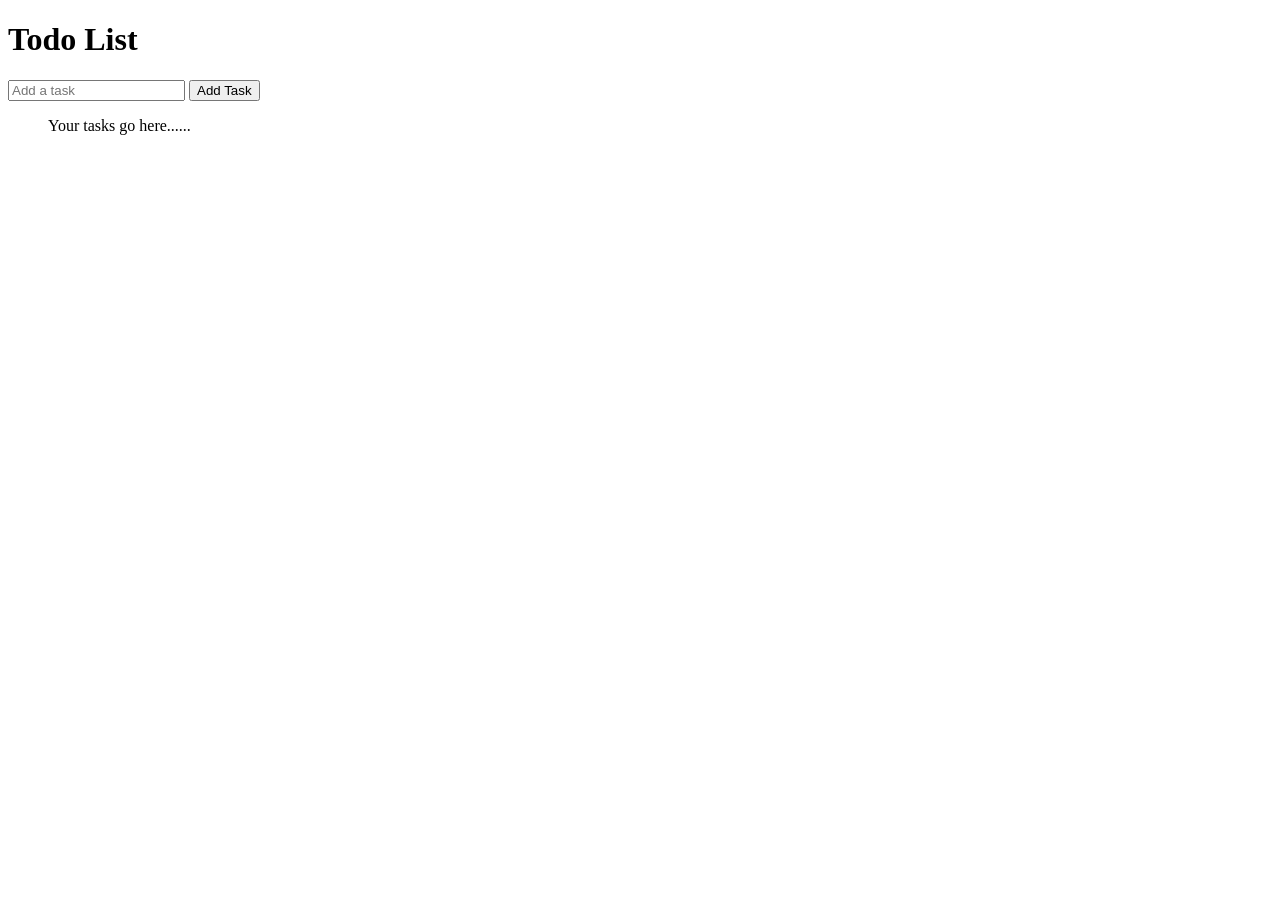
==== index.html @ 8cffc2fe "Changed" ====
<!DOCTYPE html>
<html lang="en">

<head>
    <meta charset="UTF-8">
    <meta name="viewport" content="width=device-width, initial-scale=1.0">
    <title>Document</title>
</head>

<body>
    <h1>Todo List</h1>
    </h1>
    <input type="text" id="taskInput" placeholder="Add a task" />
    <button onclick="addTask()"> Add Task</button>
    <ul id="taskList">Your tasks go here......</ul>

    <script>
        function getTaskText() {
            const input = document.getElementById('taskInput');
            const text = input.value.trim();

            console.log("Your input value is: " + input.value);
            return text;
        }
        function addTask() {
           const taskText = getTaskText();
            addTaskItem(taskText);
        }
        function addTaskItem(taskText){
            const li = document.createElement('li');
            const taskSpan = document.createElement('span');
            taskSpan.textContent = taskText;
            li.appendChild(taskSpan);

            document.getElementById('taskList').appendChild(li);
        }
    </script>
</body>

</html>
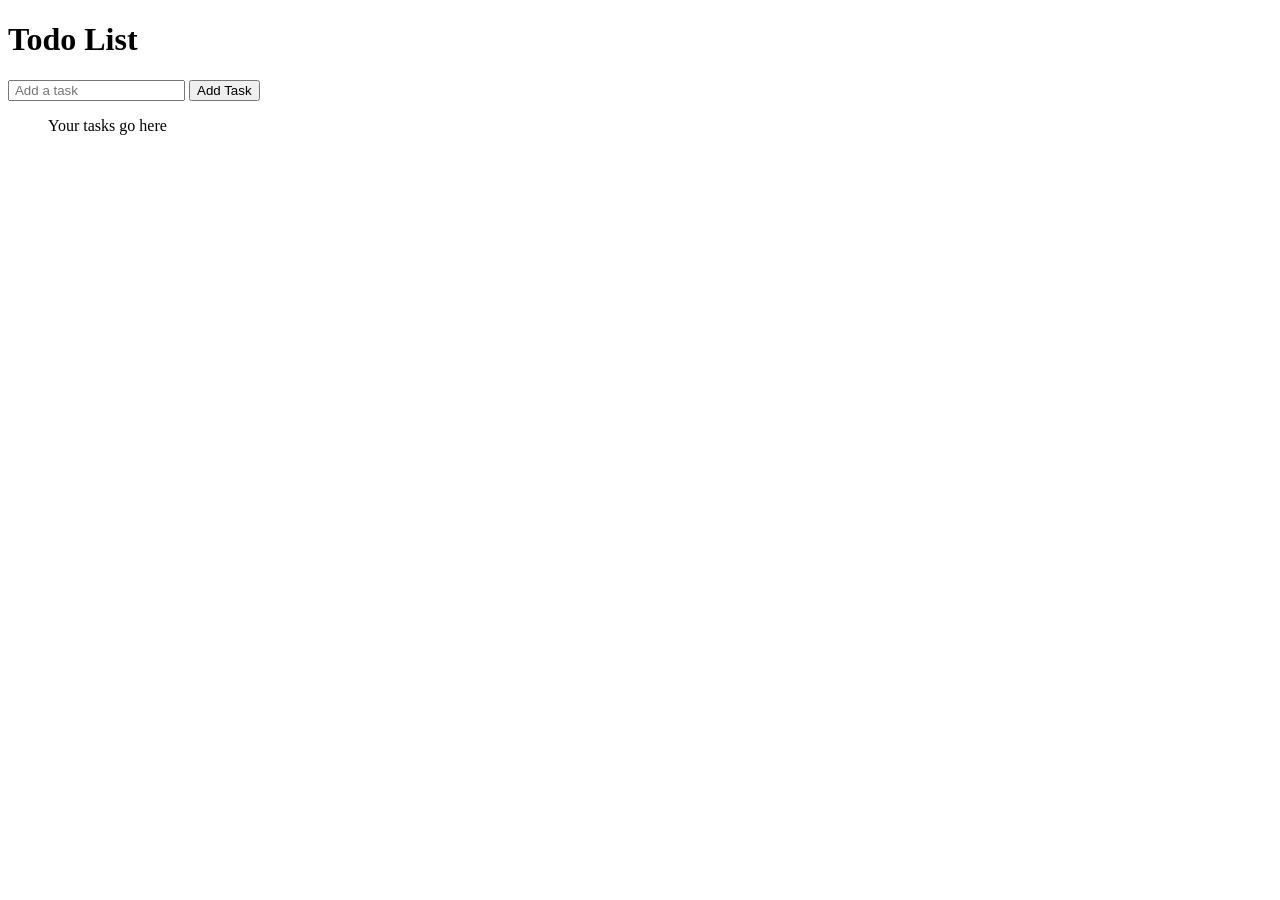
==== commit dfcd3c78: "Added Done Button" ====
--- a/index.html
+++ b/index.html
@@ -1,40 +1,67 @@
 <!DOCTYPE html>
 <html lang="en">
-
 <head>
     <meta charset="UTF-8">
     <meta name="viewport" content="width=device-width, initial-scale=1.0">
     <title>Document</title>
 </head>
-
 <body>
     <h1>Todo List</h1>
-    </h1>
-    <input type="text" id="taskInput" placeholder="Add a task" />
-    <button onclick="addTask()"> Add Task</button>
-    <ul id="taskList">Your tasks go here......</ul>
+    <input type = "text"
+            id = "taskInput"
+            placeholder =" Add a task"
+    />
+    <button onclick="addTask()">Add Task</button>
+    <ul id = "taskList"> Your tasks go here</ul>
+    <script>
+    function getTaskText(){
+        const input = document.getElementById('taskInput');
+        const text = input.value.trim();
+        console.log("The input value is: " + input.value);
 
-    <script>
-        function getTaskText() {
-            const input = document.getElementById('taskInput');
-            const text = input.value.trim();
+       
+        return text;
+    }
+    function addTask(){
+        const taskText = getTaskText();
+        addTaskItem(taskText);
+    }
+    function addTaskItem(taskText){
+        const li = document.createElement('li');
+        const taskSpan = document.createElement('span');
+        taskSpan.textContent = taskText;
+        li.appendChild(taskSpan);
 
-            console.log("Your input value is: " + input.value);
-            return text;
+        document.getElementById('taskList').appendChild(li);
+
+        const doneBtn = createDoneButton(li);
+        li.appendChild(doneBtn);
+         const editBtn = createEditBtn(li, taskSpan);
+       
+
+    }
+    function createDoneButton(li){
+        const doneBtn = document.createElement("button");
+        doneBtn.textContent = "Done";
+       
+        doneBtn.onclick = () => {
+         console.log(li);
+         li.classList.add('done');
+         const buttons = li.querySelectorAll("button");
+
+         buttons.forEach(btn => {
+            btn.disabled=true;
+         });
+         console.log("Task Completed", li.textContent, Date());
         }
-        function addTask() {
-           const taskText = getTaskText();
-            addTaskItem(taskText);
-        }
-        function addTaskItem(taskText){
-            const li = document.createElement('li');
-            const taskSpan = document.createElement('span');
-            taskSpan.textContent = taskText;
-            li.appendChild(taskSpan);
+        return doneBtn;
+    }
+   
+            
 
-            document.getElementById('taskList').appendChild(li);
-        }
+
+  
+   
     </script>
 </body>
-
-</html>+</html>
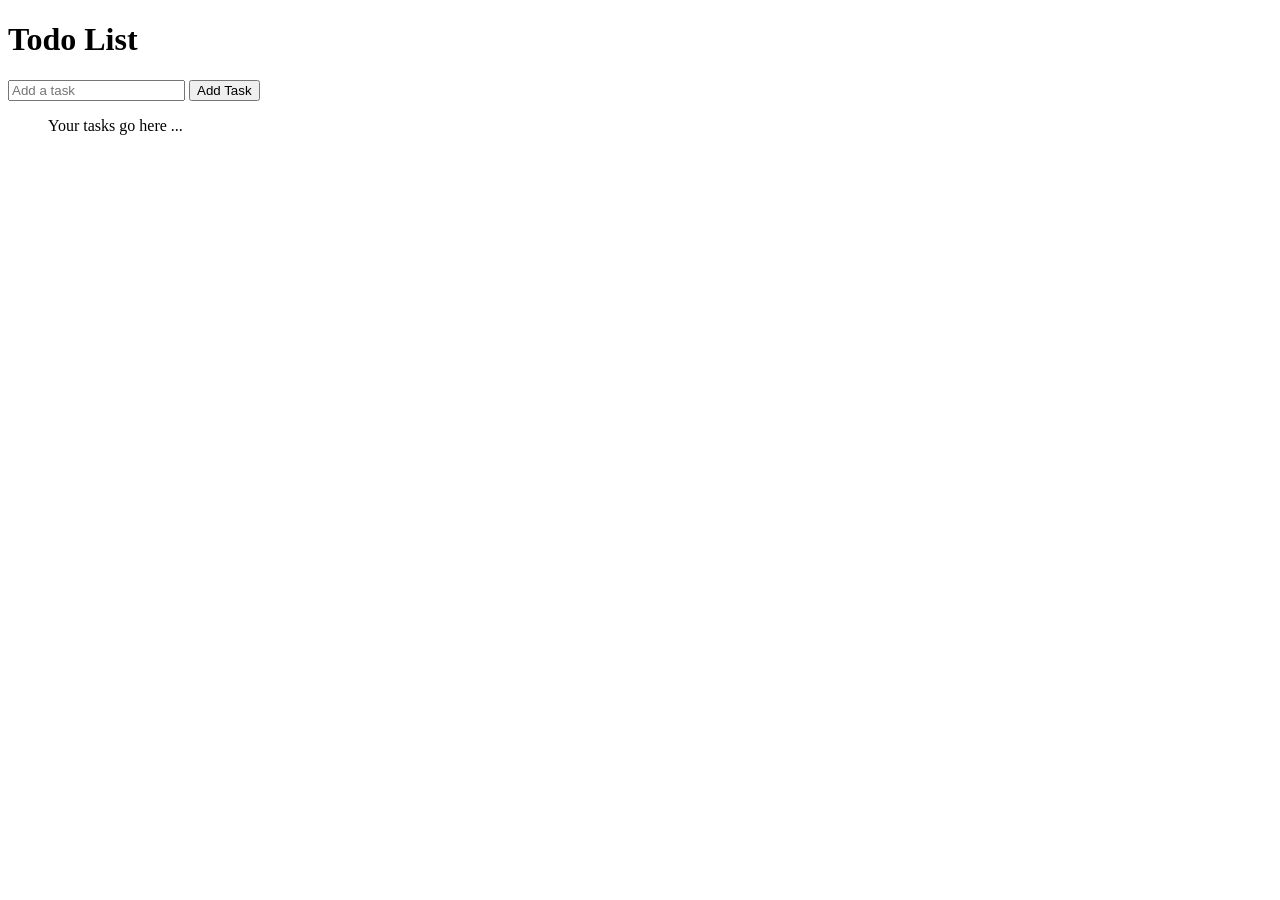
==== commit adb5d0b0: "added leaflet todolist" ====
--- a/index.html
+++ b/index.html
@@ -1,67 +1,40 @@
 <!DOCTYPE html>
 <html lang="en">
+
 <head>
     <meta charset="UTF-8">
     <meta name="viewport" content="width=device-width, initial-scale=1.0">
     <title>Document</title>
 </head>
+
 <body>
     <h1>Todo List</h1>
-    <input type = "text"
-            id = "taskInput"
-            placeholder =" Add a task"
-    />
-    <button onclick="addTask()">Add Task</button>
-    <ul id = "taskList"> Your tasks go here</ul>
+    </h1>
+    <input type="text" id="taskInput" placeholder="Add a task" />
+    <button onclick="addTask()"> Add Task</button>
+    <ul id="taskList">Your tasks go here ...</ul>
+
     <script>
-    function getTaskText(){
-        const input = document.getElementById('taskInput');
-        const text = input.value.trim();
-        console.log("The input value is: " + input.value);
+        function getTaskText() {
+            const input = document.getElementById('taskInput');
+            const text = input.value.trim();
 
-       
-        return text;
-    }
-    function addTask(){
-        const taskText = getTaskText();
-        addTaskItem(taskText);
-    }
-    function addTaskItem(taskText){
-        const li = document.createElement('li');
-        const taskSpan = document.createElement('span');
-        taskSpan.textContent = taskText;
-        li.appendChild(taskSpan);
+            console.log("The input value is: " + input.value);
+            return text;
+        }
+        function addTask() {
+           const taskText = getTaskText();
+            addTaskItem(taskText);
+        }
+        function addTaskItem(taskText){
+            const li = document.createElement('li');
+            const taskSpan = document.createElement('span');
+            taskSpan.textContent = taskText;
+            li.appendChild(taskSpan);
 
-        document.getElementById('taskList').appendChild(li);
-
-        const doneBtn = createDoneButton(li);
-        li.appendChild(doneBtn);
-         const editBtn = createEditBtn(li, taskSpan);
-       
-
-    }
-    function createDoneButton(li){
-        const doneBtn = document.createElement("button");
-        doneBtn.textContent = "Done";
-       
-        doneBtn.onclick = () => {
-         console.log(li);
-         li.classList.add('done');
-         const buttons = li.querySelectorAll("button");
-
-         buttons.forEach(btn => {
-            btn.disabled=true;
-         });
-         console.log("Task Completed", li.textContent, Date());
+            document.getElementById('taskList').appendChild(li);
         }
-        return doneBtn;
-    }
-   
-            
-
-
-  
-   
     </script>
 </body>
-</html>
+
+</html>
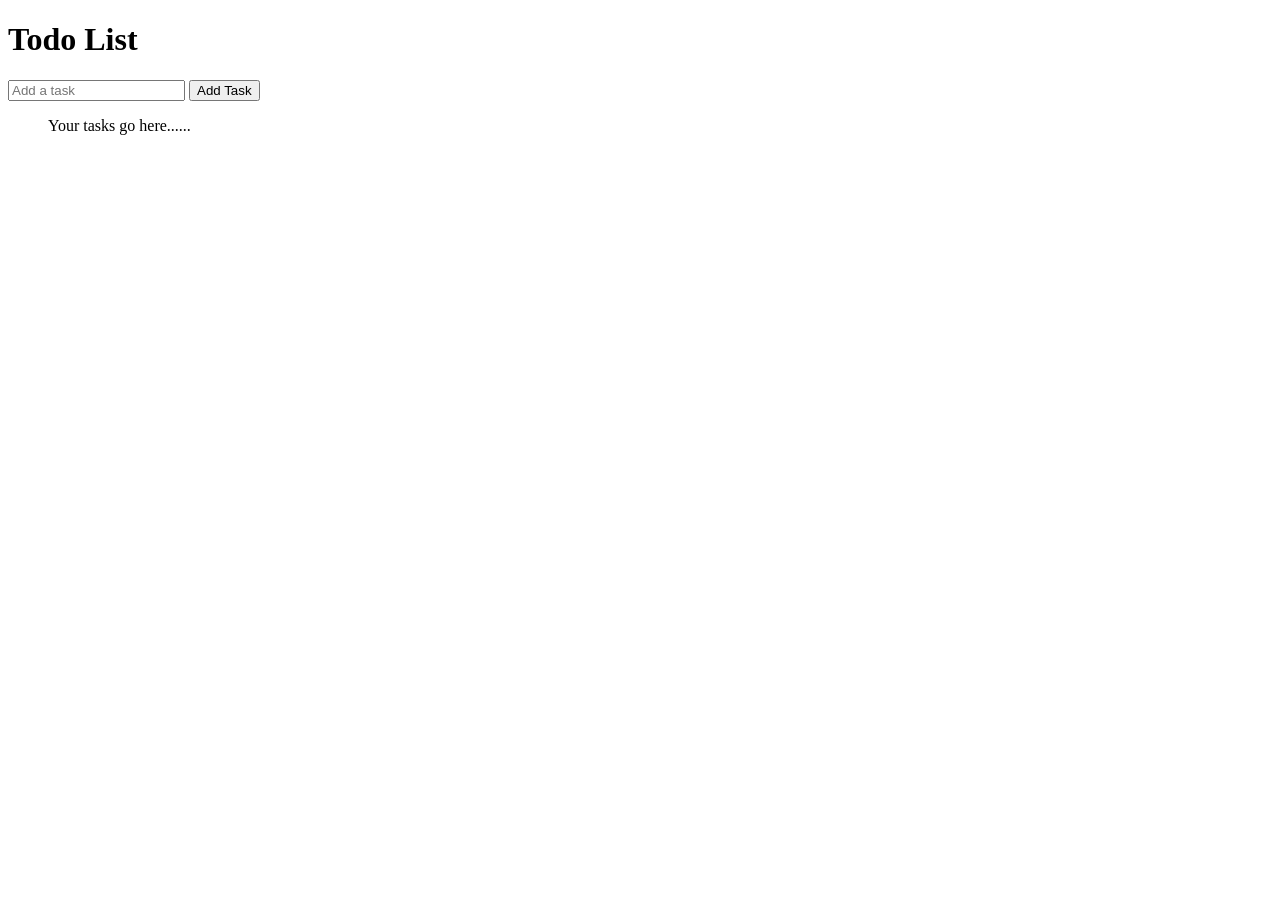
==== commit 2d26d90b: "Merge remote main" ====
--- a/index.html
+++ b/index.html
@@ -12,14 +12,14 @@
     </h1>
     <input type="text" id="taskInput" placeholder="Add a task" />
     <button onclick="addTask()"> Add Task</button>
-    <ul id="taskList">Your tasks go here ...</ul>
+    <ul id="taskList">Your tasks go here......</ul>
 
     <script>
         function getTaskText() {
             const input = document.getElementById('taskInput');
             const text = input.value.trim();
 
-            console.log("The input value is: " + input.value);
+            console.log("Your input value is: " + input.value);
             return text;
         }
         function addTask() {
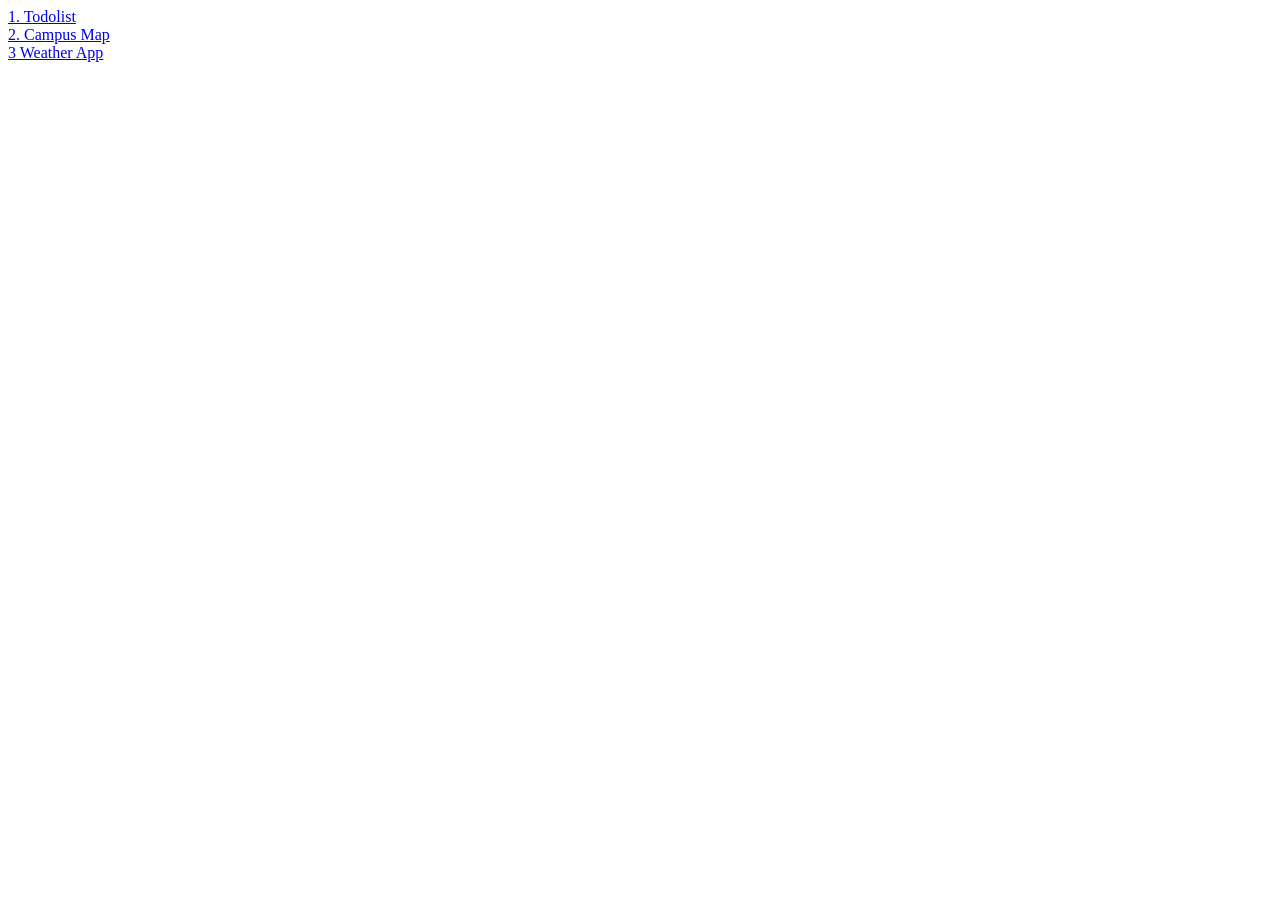
==== commit 46c6ffdb: "Add weather app functionality" ====
--- a/index.html
+++ b/index.html
@@ -1,40 +1,17 @@
 <!DOCTYPE html>
 <html lang="en">
-
 <head>
     <meta charset="UTF-8">
     <meta name="viewport" content="width=device-width, initial-scale=1.0">
     <title>Document</title>
 </head>
+<body>
+    <a href="todolist.html">1. Todolist </a>
+    <br>
 
-<body>
-    <h1>Todo List</h1>
-    </h1>
-    <input type="text" id="taskInput" placeholder="Add a task" />
-    <button onclick="addTask()"> Add Task</button>
-    <ul id="taskList">Your tasks go here......</ul>
-
-    <script>
-        function getTaskText() {
-            const input = document.getElementById('taskInput');
-            const text = input.value.trim();
-
-            console.log("Your input value is: " + input.value);
-            return text;
-        }
-        function addTask() {
-           const taskText = getTaskText();
-            addTaskItem(taskText);
-        }
-        function addTaskItem(taskText){
-            const li = document.createElement('li');
-            const taskSpan = document.createElement('span');
-            taskSpan.textContent = taskText;
-            li.appendChild(taskSpan);
-
-            document.getElementById('taskList').appendChild(li);
-        }
-    </script>
+    <a href="campus--map.html">2. Campus Map</a>
+    <br>
+    <a href="weather-app.html">3 Weather App</a>
+    
 </body>
-
 </html>
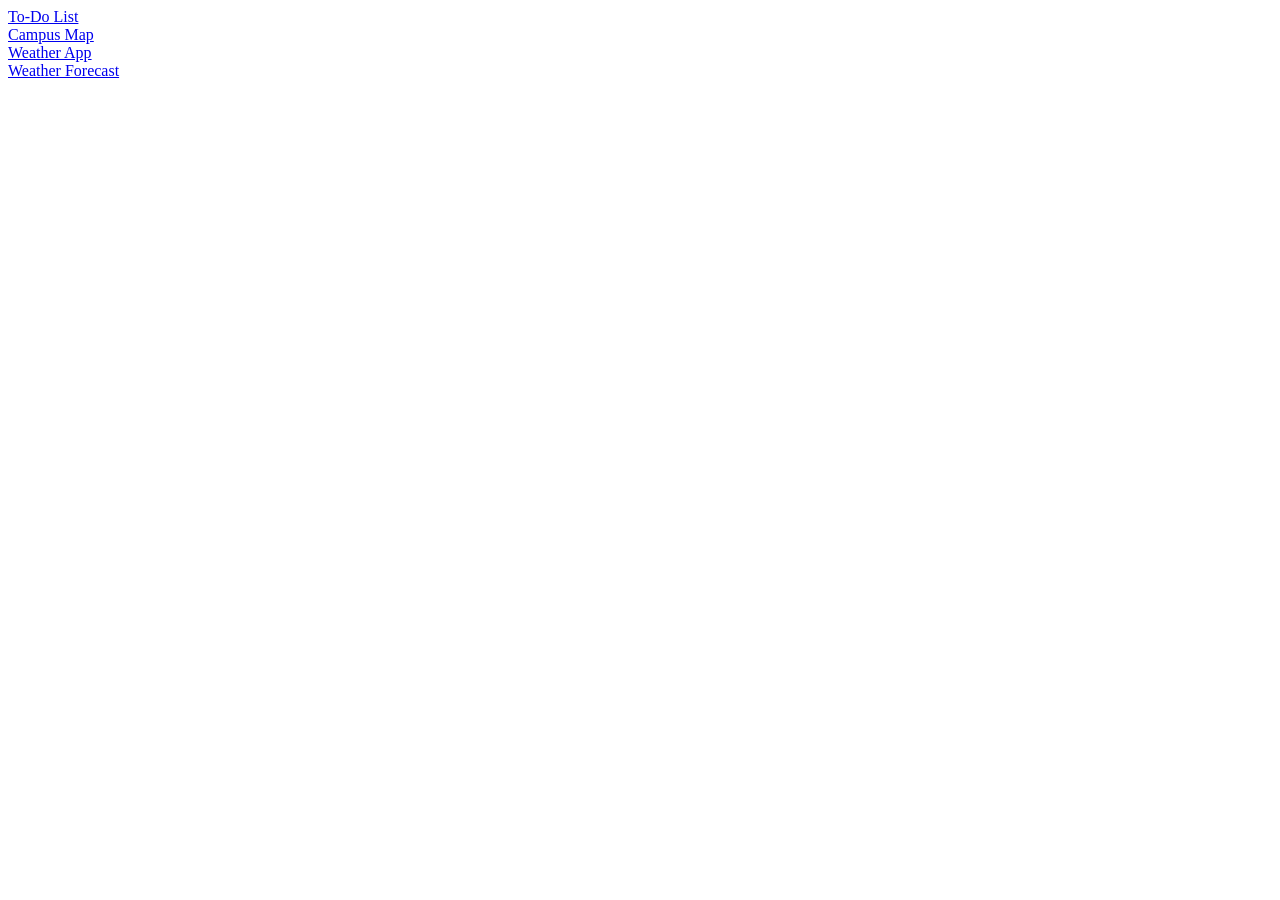
==== commit 82e5ea3c: "added index.html" ====
--- a/index.html
+++ b/index.html
@@ -1,17 +1,17 @@
 <!DOCTYPE html>
 <html lang="en">
-<head>
-    <meta charset="UTF-8">
-    <meta name="viewport" content="width=device-width, initial-scale=1.0">
-    <title>Document</title>
-</head>
-<body>
-    <a href="todolist.html">1. Todolist </a>
-    <br>
-
-    <a href="campus--map.html">2. Campus Map</a>
-    <br>
-    <a href="weather-app.html">3 Weather App</a>
-    
-</body>
-</html>+    <head>
+        <meta charset="UTF-8">
+        <meta name="viewport" content="width=device-width, initial-scale=1.0">
+        <title>Applets</title>
+    </head>
+    <body>
+        <a href="todolist.html">To-Do List</a>
+        <br>
+        <a href="campus-map.html">Campus Map</a>
+        <br>
+        <a href="weather-app.html">Weather App</a>
+        <br>
+        <a href="weather-forecast.html">Weather Forecast</a>
+        </body>
+        </html>
